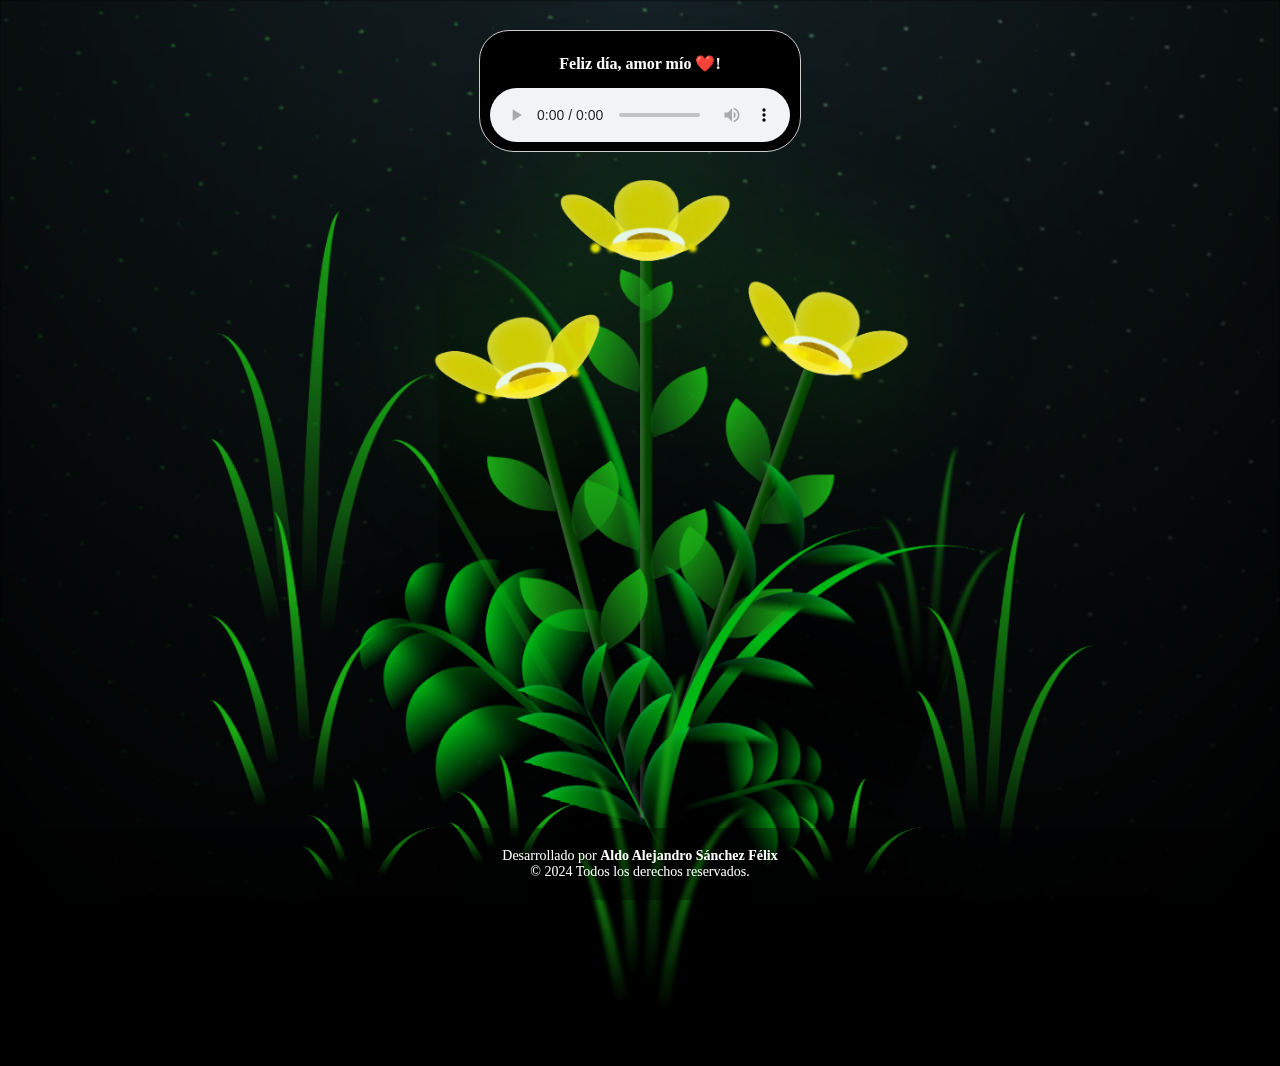
==== Sorpresa/iloveyou/index.html @ 5062a797 "se sube proyecto" ====
<!DOCTYPE html>
<html lang="en">
  <head>
    <meta charset="UTF-8" />
    <meta http-equiv="X-UA-Compatible" content="IE=edge" />
    <meta name="viewport" content="width=device-width, initial-scale=1.0" />
    <link rel="stylesheet" href="../css/main.css" />
    <link rel="icon" href="../img/flowers.png" type="image/x-icon" />
    <title>Te Amo!</title>
  </head>

  <body class="container">
    <div class="night"></div>
    <div class="flowers">
      <div class="flower flower--1">
        <div class="flower__leafs flower__leafs--1">
          <div class="flower__leaf flower__leaf--1"></div>
          <div class="flower__leaf flower__leaf--2"></div>
          <div class="flower__leaf flower__leaf--3"></div>
          <div class="flower__leaf flower__leaf--4"></div>
          <div class="flower__white-circle"></div>

          <div class="flower__light flower__light--1"></div>
          <div class="flower__light flower__light--2"></div>
          <div class="flower__light flower__light--3"></div>
          <div class="flower__light flower__light--4"></div>
          <div class="flower__light flower__light--5"></div>
          <div class="flower__light flower__light--6"></div>
          <div class="flower__light flower__light--7"></div>
          <div class="flower__light flower__light--8"></div>
        </div>
        <div class="flower__line">
          <div class="flower__line__leaf flower__line__leaf--1"></div>
          <div class="flower__line__leaf flower__line__leaf--2"></div>
          <div class="flower__line__leaf flower__line__leaf--3"></div>
          <div class="flower__line__leaf flower__line__leaf--4"></div>
          <div class="flower__line__leaf flower__line__leaf--5"></div>
          <div class="flower__line__leaf flower__line__leaf--6"></div>
        </div>
      </div>

      <div class="flower flower--2">
        <div class="flower__leafs flower__leafs--2">
          <div class="flower__leaf flower__leaf--1"></div>
          <div class="flower__leaf flower__leaf--2"></div>
          <div class="flower__leaf flower__leaf--3"></div>
          <div class="flower__leaf flower__leaf--4"></div>
          <div class="flower__white-circle"></div>

          <div class="flower__light flower__light--1"></div>
          <div class="flower__light flower__light--2"></div>
          <div class="flower__light flower__light--3"></div>
          <div class="flower__light flower__light--4"></div>
          <div class="flower__light flower__light--5"></div>
          <div class="flower__light flower__light--6"></div>
          <div class="flower__light flower__light--7"></div>
          <div class="flower__light flower__light--8"></div>
        </div>
        <div class="flower__line">
          <div class="flower__line__leaf flower__line__leaf--1"></div>
          <div class="flower__line__leaf flower__line__leaf--2"></div>
          <div class="flower__line__leaf flower__line__leaf--3"></div>
          <div class="flower__line__leaf flower__line__leaf--4"></div>
        </div>
      </div>

      <div class="flower flower--3">
        <div class="flower__leafs flower__leafs--3">
          <div class="flower__leaf flower__leaf--1"></div>
          <div class="flower__leaf flower__leaf--2"></div>
          <div class="flower__leaf flower__leaf--3"></div>
          <div class="flower__leaf flower__leaf--4"></div>
          <div class="flower__white-circle"></div>

          <div class="flower__light flower__light--1"></div>
          <div class="flower__light flower__light--2"></div>
          <div class="flower__light flower__light--3"></div>
          <div class="flower__light flower__light--4"></div>
          <div class="flower__light flower__light--5"></div>
          <div class="flower__light flower__light--6"></div>
          <div class="flower__light flower__light--7"></div>
          <div class="flower__light flower__light--8"></div>
        </div>
        <div class="flower__line">
          <div class="flower__line__leaf flower__line__leaf--1"></div>
          <div class="flower__line__leaf flower__line__leaf--2"></div>
          <div class="flower__line__leaf flower__line__leaf--3"></div>
          <div class="flower__line__leaf flower__line__leaf--4"></div>
        </div>
      </div>

      <div class="grow-ans" style="--d: 1.2s">
        <div class="flower__g-long">
          <div class="flower__g-long__top"></div>
          <div class="flower__g-long__bottom"></div>
        </div>
      </div>

      <div class="growing-grass">
        <div class="flower__grass flower__grass--1">
          <div class="flower__grass--top"></div>
          <div class="flower__grass--bottom"></div>
          <div class="flower__grass__leaf flower__grass__leaf--1"></div>
          <div class="flower__grass__leaf flower__grass__leaf--2"></div>
          <div class="flower__grass__leaf flower__grass__leaf--3"></div>
          <div class="flower__grass__leaf flower__grass__leaf--4"></div>
          <div class="flower__grass__leaf flower__grass__leaf--5"></div>
          <div class="flower__grass__leaf flower__grass__leaf--6"></div>
          <div class="flower__grass__leaf flower__grass__leaf--7"></div>
          <div class="flower__grass__leaf flower__grass__leaf--8"></div>
          <div class="flower__grass__overlay"></div>
        </div>
      </div>

      <div class="growing-grass">
        <div class="flower__grass flower__grass--2">
          <div class="flower__grass--top"></div>
          <div class="flower__grass--bottom"></div>
          <div class="flower__grass__leaf flower__grass__leaf--1"></div>
          <div class="flower__grass__leaf flower__grass__leaf--2"></div>
          <div class="flower__grass__leaf flower__grass__leaf--3"></div>
          <div class="flower__grass__leaf flower__grass__leaf--4"></div>
          <div class="flower__grass__leaf flower__grass__leaf--5"></div>
          <div class="flower__grass__leaf flower__grass__leaf--6"></div>
          <div class="flower__grass__leaf flower__grass__leaf--7"></div>
          <div class="flower__grass__leaf flower__grass__leaf--8"></div>
          <div class="flower__grass__overlay"></div>
        </div>
      </div>

      <div class="grow-ans" style="--d: 2.4s">
        <div class="flower__g-right flower__g-right--1">
          <div class="leaf"></div>
        </div>
      </div>

      <div class="grow-ans" style="--d: 2.8s">
        <div class="flower__g-right flower__g-right--2">
          <div class="leaf"></div>
        </div>
      </div>

      <div class="grow-ans" style="--d: 2.8s">
        <div class="flower__g-front">
          <div
            class="flower__g-front__leaf-wrapper flower__g-front__leaf-wrapper--1"
          >
            <div class="flower__g-front__leaf"></div>
          </div>
          <div
            class="flower__g-front__leaf-wrapper flower__g-front__leaf-wrapper--2"
          >
            <div class="flower__g-front__leaf"></div>
          </div>
          <div
            class="flower__g-front__leaf-wrapper flower__g-front__leaf-wrapper--3"
          >
            <div class="flower__g-front__leaf"></div>
          </div>
          <div
            class="flower__g-front__leaf-wrapper flower__g-front__leaf-wrapper--4"
          >
            <div class="flower__g-front__leaf"></div>
          </div>
          <div
            class="flower__g-front__leaf-wrapper flower__g-front__leaf-wrapper--5"
          >
            <div class="flower__g-front__leaf"></div>
          </div>
          <div
            class="flower__g-front__leaf-wrapper flower__g-front__leaf-wrapper--6"
          >
            <div class="flower__g-front__leaf"></div>
          </div>
          <div
            class="flower__g-front__leaf-wrapper flower__g-front__leaf-wrapper--7"
          >
            <div class="flower__g-front__leaf"></div>
          </div>
          <div
            class="flower__g-front__leaf-wrapper flower__g-front__leaf-wrapper--8"
          >
            <div class="flower__g-front__leaf"></div>
          </div>
          <div class="flower__g-front__line"></div>
        </div>
      </div>

      <div class="grow-ans" style="--d: 3.2s">
        <div class="flower__g-fr">
          <div class="leaf"></div>
          <div class="flower__g-fr__leaf flower__g-fr__leaf--1"></div>
          <div class="flower__g-fr__leaf flower__g-fr__leaf--2"></div>
          <div class="flower__g-fr__leaf flower__g-fr__leaf--3"></div>
          <div class="flower__g-fr__leaf flower__g-fr__leaf--4"></div>
          <div class="flower__g-fr__leaf flower__g-fr__leaf--5"></div>
          <div class="flower__g-fr__leaf flower__g-fr__leaf--6"></div>
          <div class="flower__g-fr__leaf flower__g-fr__leaf--7"></div>
          <div class="flower__g-fr__leaf flower__g-fr__leaf--8"></div>
        </div>
      </div>

      <div class="long-g long-g--0">
        <div class="grow-ans" style="--d: 3s">
          <div class="leaf leaf--0"></div>
        </div>
        <div class="grow-ans" style="--d: 2.2s">
          <div class="leaf leaf--1"></div>
        </div>
        <div class="grow-ans" style="--d: 3.4s">
          <div class="leaf leaf--2"></div>
        </div>
        <div class="grow-ans" style="--d: 3.6s">
          <div class="leaf leaf--3"></div>
        </div>
      </div>

      <div class="long-g long-g--1">
        <div class="grow-ans" style="--d: 3.6s">
          <div class="leaf leaf--0"></div>
        </div>
        <div class="grow-ans" style="--d: 3.8s">
          <div class="leaf leaf--1"></div>
        </div>
        <div class="grow-ans" style="--d: 4s">
          <div class="leaf leaf--2"></div>
        </div>
        <div class="grow-ans" style="--d: 4.2s">
          <div class="leaf leaf--3"></div>
        </div>
      </div>

      <div class="long-g long-g--2">
        <div class="grow-ans" style="--d: 4s">
          <div class="leaf leaf--0"></div>
        </div>
        <div class="grow-ans" style="--d: 4.2s">
          <div class="leaf leaf--1"></div>
        </div>
        <div class="grow-ans" style="--d: 4.4s">
          <div class="leaf leaf--2"></div>
        </div>
        <div class="grow-ans" style="--d: 4.6s">
          <div class="leaf leaf--3"></div>
        </div>
      </div>

      <div class="long-g long-g--3">
        <div class="grow-ans" style="--d: 4s">
          <div class="leaf leaf--0"></div>
        </div>
        <div class="grow-ans" style="--d: 4.2s">
          <div class="leaf leaf--1"></div>
        </div>
        <div class="grow-ans" style="--d: 3s">
          <div class="leaf leaf--2"></div>
        </div>
        <div class="grow-ans" style="--d: 3.6s">
          <div class="leaf leaf--3"></div>
        </div>
      </div>

      <div class="long-g long-g--4">
        <div class="grow-ans" style="--d: 4s">
          <div class="leaf leaf--0"></div>
        </div>
        <div class="grow-ans" style="--d: 4.2s">
          <div class="leaf leaf--1"></div>
        </div>
        <div class="grow-ans" style="--d: 3s">
          <div class="leaf leaf--2"></div>
        </div>
        <div class="grow-ans" style="--d: 3.6s">
          <div class="leaf leaf--3"></div>
        </div>
      </div>

      <div class="long-g long-g--5">
        <div class="grow-ans" style="--d: 4s">
          <div class="leaf leaf--0"></div>
        </div>
        <div class="grow-ans" style="--d: 4.2s">
          <div class="leaf leaf--1"></div>
        </div>
        <div class="grow-ans" style="--d: 3s">
          <div class="leaf leaf--2"></div>
        </div>
        <div class="grow-ans" style="--d: 3.6s">
          <div class="leaf leaf--3"></div>
        </div>
      </div>

      <div class="long-g long-g--6">
        <div class="grow-ans" style="--d: 4.2s">
          <div class="leaf leaf--0"></div>
        </div>
        <div class="grow-ans" style="--d: 4.4s">
          <div class="leaf leaf--1"></div>
        </div>
        <div class="grow-ans" style="--d: 4.6s">
          <div class="leaf leaf--2"></div>
        </div>
        <div class="grow-ans" style="--d: 4.8s">
          <div class="leaf leaf--3"></div>
        </div>
      </div>

      <div class="long-g long-g--7">
        <div class="grow-ans" style="--d: 3s">
          <div class="leaf leaf--0"></div>
        </div>
        <div class="grow-ans" style="--d: 3.2s">
          <div class="leaf leaf--1"></div>
        </div>
        <div class="grow-ans" style="--d: 3.5s">
          <div class="leaf leaf--2"></div>
        </div>
        <div class="grow-ans" style="--d: 3.6s">
          <div class="leaf leaf--3"></div>
        </div>
      </div>
    </div>
    <div id="audioPlayer">
      <div>
        <h4 id="audioTitle">Feliz día, amor mío ❤️!</h4>
      </div>
      <audio id="audio" controls autoplay loop>
        <source src="../img/Floricienta.mp3" type="audio/mpeg" />
        Tu navegador no soporta la etiqueta de audio.
      </audio>
    </div>
    <footer>
      <div class="footer-content">
        <p>Desarrollado por <span>Aldo Alejandro Sánchez Félix</span></p>
        <p>&copy; 2024 Todos los derechos reservados.</p>
      </div>
    </footer>
    <script src="../main.js"></script>
  </body>
</html>
---- Sorpresa/css/main.css ----
*,
*::after,
*::before {
  padding: 0;
  margin: 0;
  box-sizing: border-box;
}

:root {
  --dark-color: #000;
}

body {
  display: flex;
  align-items: flex-end;
  justify-content: center;
  min-height: 100vh;
  background-color: var(--dark-color);
  overflow: hidden;
  perspective: 1000px;
}

.night {
  position: fixed;
  left: 50%;
  top: 0;
  transform: translateX(-50%);
  width: 100%;
  height: 100%;
  filter: blur(0.1vmin);
  background-image: radial-gradient(
      ellipse at top,
      transparent 0%,
      var(--dark-color)
    ),
    radial-gradient(
      ellipse at bottom,
      var(--dark-color),
      rgba(145, 233, 255, 0.2)
    ),
    repeating-linear-gradient(
      220deg,
      rgb(0, 0, 0) 0px,
      rgb(0, 0, 0) 19px,
      transparent 19px,
      transparent 22px
    ),
    repeating-linear-gradient(
      189deg,
      rgb(0, 0, 0) 0px,
      rgb(0, 0, 0) 19px,
      transparent 19px,
      transparent 22px
    ),
    repeating-linear-gradient(
      148deg,
      rgb(0, 0, 0) 0px,
      rgb(0, 0, 0) 19px,
      transparent 19px,
      transparent 22px
    ),
    linear-gradient(90deg, rgb(21, 255, 0), rgb(240, 240, 240));
}

.flowers {
  position: relative;
  transform: scale(0.9);
}

.flower {
  position: absolute;
  bottom: 10vmin;
  transform-origin: bottom center;
  z-index: 10;
  --fl-speed: 0.8s;
}
.flower--1 {
  -webkit-animation: moving-flower-1 4s linear infinite;
  animation: moving-flower-1 4s linear infinite;
}
.flower--1 .flower__line {
  height: 70vmin;
  -webkit-animation-delay: 0.3s;
  animation-delay: 0.3s;
}
.flower--1 .flower__line__leaf--1 {
  -webkit-animation: blooming-leaf-right var(--fl-speed) 1.6s backwards;
  animation: blooming-leaf-right var(--fl-speed) 1.6s backwards;
}
.flower--1 .flower__line__leaf--2 {
  -webkit-animation: blooming-leaf-right var(--fl-speed) 1.4s backwards;
  animation: blooming-leaf-right var(--fl-speed) 1.4s backwards;
}
.flower--1 .flower__line__leaf--3 {
  -webkit-animation: blooming-leaf-left var(--fl-speed) 1.2s backwards;
  animation: blooming-leaf-left var(--fl-speed) 1.2s backwards;
}
.flower--1 .flower__line__leaf--4 {
  -webkit-animation: blooming-leaf-left var(--fl-speed) 1s backwards;
  animation: blooming-leaf-left var(--fl-speed) 1s backwards;
}
.flower--1 .flower__line__leaf--5 {
  -webkit-animation: blooming-leaf-right var(--fl-speed) 1.8s backwards;
  animation: blooming-leaf-right var(--fl-speed) 1.8s backwards;
}
.flower--1 .flower__line__leaf--6 {
  -webkit-animation: blooming-leaf-left var(--fl-speed) 2s backwards;
  animation: blooming-leaf-left var(--fl-speed) 2s backwards;
}
.flower--2 {
  left: 50%;
  transform: rotate(20deg);
  -webkit-animation: moving-flower-2 4s linear infinite;
  animation: moving-flower-2 4s linear infinite;
}
.flower--2 .flower__line {
  height: 60vmin;
  -webkit-animation-delay: 0.6s;
  animation-delay: 0.6s;
}
.flower--2 .flower__line__leaf--1 {
  -webkit-animation: blooming-leaf-right var(--fl-speed) 1.9s backwards;
  animation: blooming-leaf-right var(--fl-speed) 1.9s backwards;
}
.flower--2 .flower__line__leaf--2 {
  -webkit-animation: blooming-leaf-right var(--fl-speed) 1.7s backwards;
  animation: blooming-leaf-right var(--fl-speed) 1.7s backwards;
}
.flower--2 .flower__line__leaf--3 {
  -webkit-animation: blooming-leaf-left var(--fl-speed) 1.5s backwards;
  animation: blooming-leaf-left var(--fl-speed) 1.5s backwards;
}
.flower--2 .flower__line__leaf--4 {
  -webkit-animation: blooming-leaf-left var(--fl-speed) 1.3s backwards;
  animation: blooming-leaf-left var(--fl-speed) 1.3s backwards;
}
.flower--3 {
  left: 50%;
  transform: rotate(-15deg);
  -webkit-animation: moving-flower-3 4s linear infinite;
  animation: moving-flower-3 4s linear infinite;
}
.flower--3 .flower__line {
  -webkit-animation-delay: 0.9s;
  animation-delay: 0.9s;
}
.flower--3 .flower__line__leaf--1 {
  -webkit-animation: blooming-leaf-right var(--fl-speed) 2.5s backwards;
  animation: blooming-leaf-right var(--fl-speed) 2.5s backwards;
}
.flower--3 .flower__line__leaf--2 {
  -webkit-animation: blooming-leaf-right var(--fl-speed) 2.3s backwards;
  animation: blooming-leaf-right var(--fl-speed) 2.3s backwards;
}
.flower--3 .flower__line__leaf--3 {
  -webkit-animation: blooming-leaf-left var(--fl-speed) 2.1s backwards;
  animation: blooming-leaf-left var(--fl-speed) 2.1s backwards;
}
.flower--3 .flower__line__leaf--4 {
  -webkit-animation: blooming-leaf-left var(--fl-speed) 1.9s backwards;
  animation: blooming-leaf-left var(--fl-speed) 1.9s backwards;
}
.flower__leafs {
  position: relative;
  -webkit-animation: blooming-flower 2s backwards;
  animation: blooming-flower 2s backwards;
}
.flower__leafs--1 {
  -webkit-animation-delay: 1.1s;
  animation-delay: 1.1s;
}
.flower__leafs--2 {
  -webkit-animation-delay: 1.4s;
  animation-delay: 1.4s;
}
.flower__leafs--3 {
  -webkit-animation-delay: 1.7s;
  animation-delay: 1.7s;
}
.flower__leafs::after {
  content: "";
  position: absolute;
  left: 0;
  top: 0;
  transform: translate(-50%, -100%);
  width: 8vmin;
  height: 8vmin;
  background-color: #1aaa15;
  filter: blur(10vmin);
}
.flower__leaf {
  position: absolute;
  bottom: 0;
  left: 50%;
  width: 8vmin;
  height: 11vmin;
  border-radius: 51% 49% 47% 53%/44% 45% 55% 69%;
  background-color: #1aaa15;
  background-image: linear-gradient(to top, #fce700, #fce700);
  transform-origin: bottom center;
  opacity: 0.9;
  box-shadow: inset 0 0 2vmin rgba(255, 255, 255, 0.5);
}
.flower__leaf--1 {
  transform: translate(-10%, 1%) rotateY(40deg) rotateX(-50deg);
}
.flower__leaf--2 {
  transform: translate(-50%, -4%) rotateX(40deg);
}
.flower__leaf--3 {
  transform: translate(-90%, 0%) rotateY(45deg) rotateX(50deg);
}
.flower__leaf--4 {
  width: 8vmin;
  height: 8vmin;
  transform-origin: bottom left;
  border-radius: 4vmin 10vmin 4vmin 4vmin;
  transform: translate(0%, 18%) rotateX(70deg) rotate(-43deg);
  background-image: linear-gradient(to top, #fce700, #fce700);
  z-index: 1;
  opacity: 0.8;
}
.flower__white-circle {
  position: absolute;
  left: -3.5vmin;
  top: -3vmin;
  width: 9vmin;
  height: 4vmin;
  border-radius: 50%;
  background-color: #ffffff;
}
.flower__white-circle::after {
  content: "";
  position: absolute;
  left: 50%;
  top: 45%;
  transform: translate(-50%, -50%);
  width: 60%;
  height: 60%;
  border-radius: inherit;
  background-image: repeating-linear-gradient(
      135deg,
      rgba(0, 0, 0, 0.03) 0px,
      rgba(0, 0, 0, 0.03) 1px,
      transparent 1px,
      transparent 12px
    ),
    repeating-linear-gradient(
      45deg,
      rgba(0, 0, 0, 0.03) 0px,
      rgba(0, 0, 0, 0.03) 1px,
      transparent 1px,
      transparent 12px
    ),
    repeating-linear-gradient(
      67.5deg,
      rgba(0, 0, 0, 0.03) 0px,
      rgba(0, 0, 0, 0.03) 1px,
      transparent 1px,
      transparent 12px
    ),
    repeating-linear-gradient(
      135deg,
      rgba(0, 0, 0, 0.03) 0px,
      rgba(0, 0, 0, 0.03) 1px,
      transparent 1px,
      transparent 12px
    ),
    repeating-linear-gradient(
      45deg,
      rgba(0, 0, 0, 0.03) 0px,
      rgba(0, 0, 0, 0.03) 1px,
      transparent 1px,
      transparent 12px
    ),
    repeating-linear-gradient(
      112.5deg,
      rgba(0, 0, 0, 0.03) 0px,
      rgba(0, 0, 0, 0.03) 1px,
      transparent 1px,
      transparent 12px
    ),
    repeating-linear-gradient(
      112.5deg,
      rgba(0, 0, 0, 0.03) 0px,
      rgba(0, 0, 0, 0.03) 1px,
      transparent 1px,
      transparent 12px
    ),
    repeating-linear-gradient(
      45deg,
      rgba(0, 0, 0, 0.03) 0px,
      rgba(0, 0, 0, 0.03) 1px,
      transparent 1px,
      transparent 12px
    ),
    repeating-linear-gradient(
      22.5deg,
      rgba(0, 0, 0, 0.03) 0px,
      rgba(0, 0, 0, 0.03) 1px,
      transparent 1px,
      transparent 12px
    ),
    repeating-linear-gradient(
      45deg,
      rgba(0, 0, 0, 0.03) 0px,
      rgba(0, 0, 0, 0.03) 1px,
      transparent 1px,
      transparent 12px
    ),
    repeating-linear-gradient(
      22.5deg,
      rgba(0, 0, 0, 0.03) 0px,
      rgba(0, 0, 0, 0.03) 1px,
      transparent 1px,
      transparent 12px
    ),
    repeating-linear-gradient(
      135deg,
      rgba(0, 0, 0, 0.03) 0px,
      rgba(0, 0, 0, 0.03) 1px,
      transparent 1px,
      transparent 12px
    ),
    repeating-linear-gradient(
      157.5deg,
      rgba(0, 0, 0, 0.03) 0px,
      rgba(0, 0, 0, 0.03) 1px,
      transparent 1px,
      transparent 12px
    ),
    repeating-linear-gradient(
      67.5deg,
      rgba(0, 0, 0, 0.03) 0px,
      rgba(0, 0, 0, 0.03) 1px,
      transparent 1px,
      transparent 12px
    ),
    repeating-linear-gradient(
      67.5deg,
      rgba(0, 0, 0, 0.03) 0px,
      rgba(0, 0, 0, 0.03) 1px,
      transparent 1px,
      transparent 12px
    ),
    linear-gradient(90deg, rgb(190, 133, 0), rgb(190, 133, 0));
}
.flower__line {
  height: 55vmin;
  width: 1.5vmin;
  background-image: linear-gradient(
      to left,
      rgba(0, 0, 0, 0.2),
      transparent,
      rgba(255, 255, 255, 0.2)
    ),
    linear-gradient(to top, transparent 10%, #064600, #064600);
  box-shadow: inset 0 0 2px rgba(0, 0, 0, 0.5);
  -webkit-animation: grow-flower-tree 4s backwards;
  animation: grow-flower-tree 4s backwards;
}
.flower__line__leaf {
  --w: 7vmin;
  --h: calc(var(--w) + 2vmin);
  position: absolute;
  top: 20%;
  left: 90%;
  width: var(--w);
  height: var(--h);
  border-top-right-radius: var(--h);
  border-bottom-left-radius: var(--h);
  background-image: linear-gradient(to top, rgba(20, 122, 20, 0.4), #1aaa15);
}
.flower__line__leaf--1 {
  transform: rotate(70deg) rotateY(30deg);
}
.flower__line__leaf--2 {
  top: 45%;
  transform: rotate(70deg) rotateY(30deg);
}
.flower__line__leaf--3,
.flower__line__leaf--4,
.flower__line__leaf--6 {
  border-top-right-radius: 0;
  border-bottom-left-radius: 0;
  border-top-left-radius: var(--h);
  border-bottom-right-radius: var(--h);
  left: -460%;
  top: 12%;
  transform: rotate(-70deg) rotateY(30deg);
}
.flower__line__leaf--4 {
  top: 40%;
}
.flower__line__leaf--5 {
  top: 0;
  transform-origin: left;
  transform: rotate(70deg) rotateY(30deg) scale(0.6);
}
.flower__line__leaf--6 {
  top: -2%;
  left: -450%;
  transform-origin: right;
  transform: rotate(-70deg) rotateY(30deg) scale(0.6);
}
.flower__light {
  position: absolute;
  bottom: 0vmin;
  width: 1vmin;
  height: 1vmin;
  background-color: rgb(255, 251, 0);
  border-radius: 50%;
  filter: blur(0.2vmin);
  -webkit-animation: light-ans 4s linear infinite backwards;
  animation: light-ans 4s linear infinite backwards;
}
.flower__light:nth-child(odd) {
  background-color: #fce700;
}
.flower__light--1 {
  left: -2vmin;
  -webkit-animation-delay: 1s;
  animation-delay: 1s;
}
.flower__light--2 {
  left: 3vmin;
  -webkit-animation-delay: 0.5s;
  animation-delay: 0.5s;
}
.flower__light--3 {
  left: -6vmin;
  -webkit-animation-delay: 0.3s;
  animation-delay: 0.3s;
}
.flower__light--4 {
  left: 6vmin;
  -webkit-animation-delay: 0.9s;
  animation-delay: 0.9s;
}
.flower__light--5 {
  left: -1vmin;
  -webkit-animation-delay: 1.5s;
  animation-delay: 1.5s;
}
.flower__light--6 {
  left: -4vmin;
  -webkit-animation-delay: 3s;
  animation-delay: 3s;
}
.flower__light--7 {
  left: 3vmin;
  -webkit-animation-delay: 2s;
  animation-delay: 2s;
}
.flower__light--8 {
  left: -6vmin;
  -webkit-animation-delay: 3.5s;
  animation-delay: 3.5s;
}
.flower__grass {
  --c: #00b815;
  --line-w: 1.5vmin;
  position: absolute;
  bottom: 12vmin;
  left: -7vmin;
  display: flex;
  flex-direction: column;
  align-items: flex-end;
  z-index: 20;
  transform-origin: bottom center;
  transform: rotate(-48deg) rotateY(40deg);
}
.flower__grass--1 {
  -webkit-animation: moving-grass 2s linear infinite;
  animation: moving-grass 2s linear infinite;
}
.flower__grass--2 {
  left: 2vmin;
  bottom: 10vmin;
  transform: scale(0.5) rotate(75deg) rotateX(10deg) rotateY(-200deg);
  opacity: 0.8;
  z-index: 0;
  -webkit-animation: moving-grass--2 1.5s linear infinite;
  animation: moving-grass--2 1.5s linear infinite;
}
.flower__grass--top {
  width: 7vmin;
  height: 10vmin;
  border-top-right-radius: 100%;
  border-right: var(--line-w) solid var(--c);
  transform-origin: bottom center;
  transform: rotate(-2deg);
}
.flower__grass--bottom {
  margin-top: -2px;
  width: var(--line-w);
  height: 25vmin;
  background-image: linear-gradient(to top, transparent, var(--c));
}
.flower__grass__leaf {
  --size: 10vmin;
  position: absolute;
  width: calc(var(--size) * 2.1);
  height: var(--size);
  border-top-left-radius: var(--size);
  border-top-right-radius: var(--size);
  background-image: linear-gradient(
    to top,
    transparent,
    transparent 30%,
    var(--c)
  );
  z-index: 100;
}
.flower__grass__leaf--1 {
  top: -6%;
  left: 30%;
  --size: 6vmin;
  transform: rotate(-20deg);
  -webkit-animation: growing-grass-ans--1 2s 2.6s backwards;
  animation: growing-grass-ans--1 2s 2.6s backwards;
}
@-webkit-keyframes growing-grass-ans--1 {
  0% {
    transform-origin: bottom left;
    transform: rotate(-20deg) scale(0);
  }
}
@keyframes growing-grass-ans--1 {
  0% {
    transform-origin: bottom left;
    transform: rotate(-20deg) scale(0);
  }
}
.flower__grass__leaf--2 {
  top: -5%;
  left: -110%;
  --size: 6vmin;
  transform: rotate(10deg);
  -webkit-animation: growing-grass-ans--2 2s 2.4s linear backwards;
  animation: growing-grass-ans--2 2s 2.4s linear backwards;
}
@-webkit-keyframes growing-grass-ans--2 {
  0% {
    transform-origin: bottom right;
    transform: rotate(10deg) scale(0);
  }
}
@keyframes growing-grass-ans--2 {
  0% {
    transform-origin: bottom right;
    transform: rotate(10deg) scale(0);
  }
}
.flower__grass__leaf--3 {
  top: 5%;
  left: 60%;
  --size: 8vmin;
  transform: rotate(-18deg) rotateX(-20deg);
  -webkit-animation: growing-grass-ans--3 2s 2.2s linear backwards;
  animation: growing-grass-ans--3 2s 2.2s linear backwards;
}
@-webkit-keyframes growing-grass-ans--3 {
  0% {
    transform-origin: bottom left;
    transform: rotate(-18deg) rotateX(-20deg) scale(0);
  }
}
@keyframes growing-grass-ans--3 {
  0% {
    transform-origin: bottom left;
    transform: rotate(-18deg) rotateX(-20deg) scale(0);
  }
}
.flower__grass__leaf--4 {
  top: 6%;
  left: -135%;
  --size: 8vmin;
  transform: rotate(2deg);
  -webkit-animation: growing-grass-ans--4 2s 2s linear backwards;
  animation: growing-grass-ans--4 2s 2s linear backwards;
}
@-webkit-keyframes growing-grass-ans--4 {
  0% {
    transform-origin: bottom right;
    transform: rotate(2deg) scale(0);
  }
}
@keyframes growing-grass-ans--4 {
  0% {
    transform-origin: bottom right;
    transform: rotate(2deg) scale(0);
  }
}
.flower__grass__leaf--5 {
  top: 20%;
  left: 60%;
  --size: 10vmin;
  transform: rotate(-24deg) rotateX(-20deg);
  -webkit-animation: growing-grass-ans--5 2s 1.8s linear backwards;
  animation: growing-grass-ans--5 2s 1.8s linear backwards;
}
@-webkit-keyframes growing-grass-ans--5 {
  0% {
    transform-origin: bottom left;
    transform: rotate(-24deg) rotateX(-20deg) scale(0);
  }
}
@keyframes growing-grass-ans--5 {
  0% {
    transform-origin: bottom left;
    transform: rotate(-24deg) rotateX(-20deg) scale(0);
  }
}
.flower__grass__leaf--6 {
  top: 22%;
  left: -180%;
  --size: 10vmin;
  transform: rotate(10deg);
  -webkit-animation: growing-grass-ans--6 2s 1.6s linear backwards;
  animation: growing-grass-ans--6 2s 1.6s linear backwards;
}
@-webkit-keyframes growing-grass-ans--6 {
  0% {
    transform-origin: bottom right;
    transform: rotate(10deg) scale(0);
  }
}
@keyframes growing-grass-ans--6 {
  0% {
    transform-origin: bottom right;
    transform: rotate(10deg) scale(0);
  }
}
.flower__grass__leaf--7 {
  top: 39%;
  left: 70%;
  --size: 10vmin;
  transform: rotate(-10deg);
  -webkit-animation: growing-grass-ans--7 2s 1.4s linear backwards;
  animation: growing-grass-ans--7 2s 1.4s linear backwards;
}
@-webkit-keyframes growing-grass-ans--7 {
  0% {
    transform-origin: bottom left;
    transform: rotate(-10deg) scale(0);
  }
}
@keyframes growing-grass-ans--7 {
  0% {
    transform-origin: bottom left;
    transform: rotate(-10deg) scale(0);
  }
}
.flower__grass__leaf--8 {
  top: 40%;
  left: -215%;
  --size: 11vmin;
  transform: rotate(10deg);
  -webkit-animation: growing-grass-ans--8 2s 1.2s linear backwards;
  animation: growing-grass-ans--8 2s 1.2s linear backwards;
}
@-webkit-keyframes growing-grass-ans--8 {
  0% {
    transform-origin: bottom right;
    transform: rotate(10deg) scale(0);
  }
}
@keyframes growing-grass-ans--8 {
  0% {
    transform-origin: bottom right;
    transform: rotate(10deg) scale(0);
  }
}
.flower__grass__overlay {
  position: absolute;
  top: -10%;
  right: 0%;
  width: 100%;
  height: 100%;
  background-color: rgba(0, 0, 0, 0.6);
  filter: blur(1.5vmin);
  z-index: 100;
}
.flower__g-long {
  --w: 2vmin;
  --h: 6vmin;
  --c: #1aaa15;
  position: absolute;
  bottom: 10vmin;
  left: -3vmin;
  transform-origin: bottom center;
  transform: rotate(-30deg) rotateY(-20deg);
  display: flex;
  flex-direction: column;
  align-items: flex-end;
  -webkit-animation: flower-g-long-ans 3s linear infinite;
  animation: flower-g-long-ans 3s linear infinite;
}
@-webkit-keyframes flower-g-long-ans {
  0%,
  100% {
    transform: rotate(-30deg) rotateY(-20deg);
  }
  50% {
    transform: rotate(-32deg) rotateY(-20deg);
  }
}
@keyframes flower-g-long-ans {
  0%,
  100% {
    transform: rotate(-30deg) rotateY(-20deg);
  }
  50% {
    transform: rotate(-32deg) rotateY(-20deg);
  }
}
.flower__g-long__top {
  top: calc(var(--h) * -1);
  width: calc(var(--w) + 1vmin);
  height: var(--h);
  border-top-right-radius: 100%;
  border-right: 0.7vmin solid var(--c);
  transform: translate(-0.7vmin, 1vmin);
}
.flower__g-long__bottom {
  width: var(--w);
  height: 50vmin;
  transform-origin: bottom center;
  background-image: linear-gradient(to top, transparent 30%, var(--c));
  box-shadow: inset 0 0 2px rgba(0, 0, 0, 0.5);
  -webkit-clip-path: polygon(35% 0, 65% 1%, 100% 100%, 0% 100%);
  clip-path: polygon(35% 0, 65% 1%, 100% 100%, 0% 100%);
}
.flower__g-right {
  position: absolute;
  bottom: 6vmin;
  left: -2vmin;
  transform-origin: bottom left;
  transform: rotate(20deg);
}
.flower__g-right .leaf {
  width: 30vmin;
  height: 50vmin;
  border-top-left-radius: 100%;
  border-left: 2vmin solid #00b815;
  background-image: linear-gradient(
    to bottom,
    transparent,
    var(--dark-color) 60%
  );
  -webkit-mask-image: linear-gradient(to top, transparent 30%, #00b815 60%);
}
.flower__g-right--1 {
  -webkit-animation: flower-g-right-ans 2.5s linear infinite;
  animation: flower-g-right-ans 2.5s linear infinite;
}
.flower__g-right--2 {
  left: 5vmin;
  transform: rotateY(-180deg);
  -webkit-animation: flower-g-right-ans--2 3s linear infinite;
  animation: flower-g-right-ans--2 3s linear infinite;
}
.flower__g-right--2 .leaf {
  height: 75vmin;
  filter: blur(0.3vmin);
  opacity: 0.8;
}
@-webkit-keyframes flower-g-right-ans {
  0%,
  100% {
    transform: rotate(20deg);
  }
  50% {
    transform: rotate(24deg) rotateX(-20deg);
  }
}
@keyframes flower-g-right-ans {
  0%,
  100% {
    transform: rotate(20deg);
  }
  50% {
    transform: rotate(24deg) rotateX(-20deg);
  }
}
@-webkit-keyframes flower-g-right-ans--2 {
  0%,
  100% {
    transform: rotateY(-180deg) rotate(0deg) rotateX(-20deg);
  }
  50% {
    transform: rotateY(-180deg) rotate(6deg) rotateX(-20deg);
  }
}
@keyframes flower-g-right-ans--2 {
  0%,
  100% {
    transform: rotateY(-180deg) rotate(0deg) rotateX(-20deg);
  }
  50% {
    transform: rotateY(-180deg) rotate(6deg) rotateX(-20deg);
  }
}
.flower__g-front {
  position: absolute;
  bottom: 6vmin;
  left: 2.5vmin;
  z-index: 100;
  transform-origin: bottom center;
  transform: rotate(-28deg) rotateY(30deg) scale(1.04);
  -webkit-animation: flower__g-front-ans 2s linear infinite;
  animation: flower__g-front-ans 2s linear infinite;
}
@-webkit-keyframes flower__g-front-ans {
  0%,
  100% {
    transform: rotate(-28deg) rotateY(30deg) scale(1.04);
  }
  50% {
    transform: rotate(-35deg) rotateY(40deg) scale(1.04);
  }
}
@keyframes flower__g-front-ans {
  0%,
  100% {
    transform: rotate(-28deg) rotateY(30deg) scale(1.04);
  }
  50% {
    transform: rotate(-35deg) rotateY(40deg) scale(1.04);
  }
}
.flower__g-front__line {
  width: 0.3vmin;
  height: 20vmin;
  background-image: linear-gradient(
    to top,
    transparent,
    #00b815,
    transparent 100%
  );
  position: relative;
}
.flower__g-front__leaf-wrapper {
  position: absolute;
  top: 0;
  left: 0;
  transform-origin: bottom left;
  transform: rotate(10deg);
}
.flower__g-front__leaf-wrapper:nth-child(even) {
  left: 0vmin;
  transform: rotateY(-180deg) rotate(5deg);
  -webkit-animation: flower__g-front__leaf-left-ans 1s ease-in backwards;
  animation: flower__g-front__leaf-left-ans 1s ease-in backwards;
}
.flower__g-front__leaf-wrapper:nth-child(odd) {
  -webkit-animation: flower__g-front__leaf-ans 1s ease-in backwards;
  animation: flower__g-front__leaf-ans 1s ease-in backwards;
}
.flower__g-front__leaf-wrapper--1 {
  top: -8vmin;
  transform: scale(0.7);
  -webkit-animation: flower__g-front__leaf-ans 1s 5.5s ease-in backwards !important;
  animation: flower__g-front__leaf-ans 1s 5.5s ease-in backwards !important;
}
.flower__g-front__leaf-wrapper--2 {
  top: -8vmin;
  transform: rotateY(-180deg) scale(0.7) !important;
  -webkit-animation: flower__g-front__leaf-left-ans-2 1s 4.6s ease-in backwards !important;
  animation: flower__g-front__leaf-left-ans-2 1s 4.6s ease-in backwards !important;
}
.flower__g-front__leaf-wrapper--3 {
  top: -3vmin;
  -webkit-animation: flower__g-front__leaf-ans 1s 4.6s ease-in backwards;
  animation: flower__g-front__leaf-ans 1s 4.6s ease-in backwards;
}
.flower__g-front__leaf-wrapper--4 {
  top: -3vmin;
  transform: rotateY(-180deg) scale(0.9) !important;
  -webkit-animation: flower__g-front__leaf-left-ans-2 1s 4.6s ease-in backwards !important;
  animation: flower__g-front__leaf-left-ans-2 1s 4.6s ease-in backwards !important;
}
@-webkit-keyframes flower__g-front__leaf-left-ans-2 {
  0% {
    transform: rotateY(-180deg) scale(0);
  }
}
@keyframes flower__g-front__leaf-left-ans-2 {
  0% {
    transform: rotateY(-180deg) scale(0);
  }
}
.flower__g-front__leaf-wrapper--5,
.flower__g-front__leaf-wrapper--6 {
  top: 2vmin;
}
.flower__g-front__leaf-wrapper--7,
.flower__g-front__leaf-wrapper--8 {
  top: 6.5vmin;
}
.flower__g-front__leaf-wrapper--2 {
  -webkit-animation-delay: 5.2s !important;
  animation-delay: 5.2s !important;
}
.flower__g-front__leaf-wrapper--3 {
  -webkit-animation-delay: 4.9s !important;
  animation-delay: 4.9s !important;
}
.flower__g-front__leaf-wrapper--5 {
  -webkit-animation-delay: 4.3s !important;
  animation-delay: 4.3s !important;
}
.flower__g-front__leaf-wrapper--6 {
  -webkit-animation-delay: 4.1s !important;
  animation-delay: 4.1s !important;
}
.flower__g-front__leaf-wrapper--7 {
  -webkit-animation-delay: 3.8s !important;
  animation-delay: 3.8s !important;
}
.flower__g-front__leaf-wrapper--8 {
  -webkit-animation-delay: 3.5s !important;
  animation-delay: 3.5s !important;
}
@-webkit-keyframes flower__g-front__leaf-ans {
  0% {
    transform: rotate(10deg) scale(0);
  }
}
@keyframes flower__g-front__leaf-ans {
  0% {
    transform: rotate(10deg) scale(0);
  }
}
@-webkit-keyframes flower__g-front__leaf-left-ans {
  0% {
    transform: rotateY(-180deg) rotate(5deg) scale(0);
  }
}
@keyframes flower__g-front__leaf-left-ans {
  0% {
    transform: rotateY(-180deg) rotate(5deg) scale(0);
  }
}
.flower__g-front__leaf {
  width: 10vmin;
  height: 10vmin;
  border-radius: 100% 0% 0% 100%/100% 100% 0% 0%;
  box-shadow: inset 0 2px 1vmin hsla(184deg, 97%, 58%, 0.2);
  background-image: linear-gradient(
      to bottom left,
      transparent,
      var(--dark-color)
    ),
    linear-gradient(to bottom right, #00b815 50%, transparent 50%, transparent);
  -webkit-mask-image: linear-gradient(
    to bottom right,
    #00b815 50%,
    transparent 50%,
    transparent
  );
  mask-image: linear-gradient(
    to bottom right,
    #00b815 50%,
    transparent 50%,
    transparent
  );
}
.flower__g-fr {
  position: absolute;
  bottom: -4vmin;
  left: vmin;
  transform-origin: bottom left;
  z-index: 10;
  -webkit-animation: flower__g-fr-ans 2s linear infinite;
  animation: flower__g-fr-ans 2s linear infinite;
}
@-webkit-keyframes flower__g-fr-ans {
  0%,
  100% {
    transform: rotate(2deg);
  }
  50% {
    transform: rotate(4deg);
  }
}
@keyframes flower__g-fr-ans {
  0%,
  100% {
    transform: rotate(2deg);
  }
  50% {
    transform: rotate(4deg);
  }
}
.flower__g-fr .leaf {
  width: 30vmin;
  height: 50vmin;
  border-top-left-radius: 100%;
  border-left: 2vmin solid #00b815;
  -webkit-mask-image: linear-gradient(to top, transparent 25%, #00b815 50%);
  position: relative;
  z-index: 1;
}
.flower__g-fr__leaf {
  position: absolute;
  top: 0;
  left: 0;
  width: 10vmin;
  height: 10vmin;
  border-radius: 100% 0% 0% 100%/100% 100% 0% 0%;
  box-shadow: inset 0 2px 1vmin hsla(184deg, 97%, 58%, 0.2);
  background-image: linear-gradient(
      to bottom left,
      transparent,
      var(--dark-color) 98%
    ),
    linear-gradient(to bottom right, #00b815 45%, transparent 50%, transparent);
  -webkit-mask-image: linear-gradient(
    135deg,
    #00b815 40%,
    transparent 50%,
    transparent
  );
}
.flower__g-fr__leaf--1 {
  left: 20vmin;
  transform: rotate(45deg);
  -webkit-animation: flower__g-fr-leaft-ans-1 0.5s 5.2s linear backwards;
  animation: flower__g-fr-leaft-ans-1 0.5s 5.2s linear backwards;
}
@-webkit-keyframes flower__g-fr-leaft-ans-1 {
  0% {
    transform-origin: left;
    transform: rotate(45deg) scale(0);
  }
}
@keyframes flower__g-fr-leaft-ans-1 {
  0% {
    transform-origin: left;
    transform: rotate(45deg) scale(0);
  }
}
.flower__g-fr__leaf--2 {
  left: 12vmin;
  top: -7vmin;
  transform: rotate(25deg) rotateY(-180deg);
  -webkit-animation: flower__g-fr-leaft-ans-6 0.5s 5s linear backwards;
  animation: flower__g-fr-leaft-ans-6 0.5s 5s linear backwards;
}
.flower__g-fr__leaf--3 {
  left: 15vmin;
  top: 6vmin;
  transform: rotate(55deg);
  -webkit-animation: flower__g-fr-leaft-ans-5 0.5s 4.8s linear backwards;
  animation: flower__g-fr-leaft-ans-5 0.5s 4.8s linear backwards;
}
.flower__g-fr__leaf--4 {
  left: 6vmin;
  top: -2vmin;
  transform: rotate(25deg) rotateY(-180deg);
  -webkit-animation: flower__g-fr-leaft-ans-6 0.5s 4.6s linear backwards;
  animation: flower__g-fr-leaft-ans-6 0.5s 4.6s linear backwards;
}
.flower__g-fr__leaf--5 {
  left: 10vmin;
  top: 14vmin;
  transform: rotate(55deg);
  -webkit-animation: flower__g-fr-leaft-ans-5 0.5s 4.4s linear backwards;
  animation: flower__g-fr-leaft-ans-5 0.5s 4.4s linear backwards;
}
@-webkit-keyframes flower__g-fr-leaft-ans-5 {
  0% {
    transform-origin: left;
    transform: rotate(55deg) scale(0);
  }
}
@keyframes flower__g-fr-leaft-ans-5 {
  0% {
    transform-origin: left;
    transform: rotate(55deg) scale(0);
  }
}
.flower__g-fr__leaf--6 {
  left: 0vmin;
  top: 6vmin;
  transform: rotate(25deg) rotateY(-180deg);
  -webkit-animation: flower__g-fr-leaft-ans-6 0.5s 4.2s linear backwards;
  animation: flower__g-fr-leaft-ans-6 0.5s 4.2s linear backwards;
}
@-webkit-keyframes flower__g-fr-leaft-ans-6 {
  0% {
    transform-origin: right;
    transform: rotate(25deg) rotateY(-180deg) scale(0);
  }
}
@keyframes flower__g-fr-leaft-ans-6 {
  0% {
    transform-origin: right;
    transform: rotate(25deg) rotateY(-180deg) scale(0);
  }
}
.flower__g-fr__leaf--7 {
  left: 5vmin;
  top: 22vmin;
  transform: rotate(45deg);
  -webkit-animation: flower__g-fr-leaft-ans-7 0.5s 4s linear backwards;
  animation: flower__g-fr-leaft-ans-7 0.5s 4s linear backwards;
}
@-webkit-keyframes flower__g-fr-leaft-ans-7 {
  0% {
    transform-origin: left;
    transform: rotate(45deg) scale(0);
  }
}
@keyframes flower__g-fr-leaft-ans-7 {
  0% {
    transform-origin: left;
    transform: rotate(45deg) scale(0);
  }
}
.flower__g-fr__leaf--8 {
  left: -4vmin;
  top: 15vmin;
  transform: rotate(15deg) rotateY(-180deg);
  -webkit-animation: flower__g-fr-leaft-ans-8 0.5s 3.8s linear backwards;
  animation: flower__g-fr-leaft-ans-8 0.5s 3.8s linear backwards;
}
@-webkit-keyframes flower__g-fr-leaft-ans-8 {
  0% {
    transform-origin: right;
    transform: rotate(15deg) rotateY(-180deg) scale(0);
  }
}
@keyframes flower__g-fr-leaft-ans-8 {
  0% {
    transform-origin: right;
    transform: rotate(15deg) rotateY(-180deg) scale(0);
  }
}

.long-g {
  position: absolute;
  bottom: 25vmin;
  left: -42vmin;
  transform-origin: bottom left;
}
.long-g--1 {
  bottom: 0vmin;
  transform: scale(0.8) rotate(-5deg);
}
.long-g--1 .leaf {
  -webkit-mask-image: linear-gradient(
    to top,
    transparent 40%,
    #00b815 80%
  ) !important;
}
.long-g--1 .leaf--1 {
  --w: 5vmin;
  --h: 60vmin;
  left: -2vmin;
  transform: rotate(3deg) rotateY(-180deg);
}
.long-g--2,
.long-g--3 {
  bottom: -3vmin;
  left: -35vmin;
  transform-origin: center;
  transform: scale(0.6) rotateX(60deg);
}
.long-g--2 .leaf,
.long-g--3 .leaf {
  -webkit-mask-image: linear-gradient(
    to top,
    transparent 50%,
    #00b815 80%
  ) !important;
}
.long-g--2 .leaf--1,
.long-g--3 .leaf--1 {
  left: -1vmin;
  transform: rotateY(-180deg);
}
.long-g--3 {
  left: -17vmin;
  bottom: 0vmin;
}
.long-g--3 .leaf {
  -webkit-mask-image: linear-gradient(
    to top,
    transparent 40%,
    #00b815 80%
  ) !important;
}
.long-g--4 {
  left: 25vmin;
  bottom: -3vmin;
  transform-origin: center;
  transform: scale(0.6) rotateX(60deg);
}
.long-g--4 .leaf {
  -webkit-mask-image: linear-gradient(
    to top,
    transparent 50%,
    #00b815 80%
  ) !important;
}
.long-g--5 {
  left: 42vmin;
  bottom: 0vmin;
  transform: scale(0.8) rotate(2deg);
}
.long-g--6 {
  left: 0vmin;
  bottom: -20vmin;
  z-index: 100;
  filter: blur(0.3vmin);
  transform: scale(0.8) rotate(2deg);
}
.long-g--7 {
  left: 35vmin;
  bottom: 20vmin;
  z-index: -1;
  filter: blur(0.3vmin);
  transform: scale(0.6) rotate(2deg);
  opacity: 0.7;
}
.long-g .leaf {
  --w: 15vmin;
  --h: 40vmin;
  --c: #1aaa15;
  position: absolute;
  bottom: 0;
  width: var(--w);
  height: var(--h);
  border-top-left-radius: 100%;
  border-left: 2vmin solid var(--c);
  -webkit-mask-image: linear-gradient(
    to top,
    transparent 20%,
    var(--dark-color)
  );
  transform-origin: bottom center;
}
.long-g .leaf--0 {
  left: 2vmin;
  -webkit-animation: leaf-ans-1 4s linear infinite;
  animation: leaf-ans-1 4s linear infinite;
}
.long-g .leaf--1 {
  --w: 5vmin;
  --h: 60vmin;
  -webkit-animation: leaf-ans-1 4s linear infinite;
  animation: leaf-ans-1 4s linear infinite;
}
.long-g .leaf--2 {
  --w: 10vmin;
  --h: 40vmin;
  left: -0.5vmin;
  bottom: 5vmin;
  transform-origin: bottom left;
  transform: rotateY(-180deg);
  -webkit-animation: leaf-ans-2 3s linear infinite;
  animation: leaf-ans-2 3s linear infinite;
}
.long-g .leaf--3 {
  --w: 5vmin;
  --h: 30vmin;
  left: -1vmin;
  bottom: 3.2vmin;
  transform-origin: bottom left;
  transform: rotate(-10deg) rotateY(-180deg);
  -webkit-animation: leaf-ans-3 3s linear infinite;
  animation: leaf-ans-3 3s linear infinite;
}

@-webkit-keyframes leaf-ans-1 {
  0%,
  100% {
    transform: rotate(-5deg) scale(1);
  }
  50% {
    transform: rotate(5deg) scale(1.1);
  }
}

@keyframes leaf-ans-1 {
  0%,
  100% {
    transform: rotate(-5deg) scale(1);
  }
  50% {
    transform: rotate(5deg) scale(1.1);
  }
}
@-webkit-keyframes leaf-ans-2 {
  0%,
  100% {
    transform: rotateY(-180deg) rotate(5deg);
  }
  50% {
    transform: rotateY(-180deg) rotate(0deg) scale(1.1);
  }
}
@keyframes leaf-ans-2 {
  0%,
  100% {
    transform: rotateY(-180deg) rotate(5deg);
  }
  50% {
    transform: rotateY(-180deg) rotate(0deg) scale(1.1);
  }
}
@-webkit-keyframes leaf-ans-3 {
  0%,
  100% {
    transform: rotate(-10deg) rotateY(-180deg);
  }
  50% {
    transform: rotate(-20deg) rotateY(-180deg);
  }
}
@keyframes leaf-ans-3 {
  0%,
  100% {
    transform: rotate(-10deg) rotateY(-180deg);
  }
  50% {
    transform: rotate(-20deg) rotateY(-180deg);
  }
}
.grow-ans {
  -webkit-animation: grow-ans 2s var(--d) backwards;
  animation: grow-ans 2s var(--d) backwards;
}

@-webkit-keyframes grow-ans {
  0% {
    transform: scale(0);
    opacity: 0;
  }
}

@keyframes grow-ans {
  0% {
    transform: scale(0);
    opacity: 0;
  }
}
@-webkit-keyframes light-ans {
  0% {
    opacity: 0;
    transform: translateY(0vmin);
  }
  25% {
    opacity: 1;
    transform: translateY(-5vmin) translateX(-2vmin);
  }
  50% {
    opacity: 1;
    transform: translateY(-15vmin) translateX(2vmin);
    filter: blur(0.2vmin);
  }
  75% {
    transform: translateY(-20vmin) translateX(-2vmin);
    filter: blur(0.2vmin);
  }
  100% {
    transform: translateY(-30vmin);
    opacity: 0;
    filter: blur(1vmin);
  }
}
@keyframes light-ans {
  0% {
    opacity: 0;
    transform: translateY(0vmin);
  }
  25% {
    opacity: 1;
    transform: translateY(-5vmin) translateX(-2vmin);
  }
  50% {
    opacity: 1;
    transform: translateY(-15vmin) translateX(2vmin);
    filter: blur(0.2vmin);
  }
  75% {
    transform: translateY(-20vmin) translateX(-2vmin);
    filter: blur(0.2vmin);
  }
  100% {
    transform: translateY(-30vmin);
    opacity: 0;
    filter: blur(1vmin);
  }
}
@-webkit-keyframes moving-flower-1 {
  0%,
  100% {
    transform: rotate(2deg);
  }
  50% {
    transform: rotate(-2deg);
  }
}
@keyframes moving-flower-1 {
  0%,
  100% {
    transform: rotate(2deg);
  }
  50% {
    transform: rotate(-2deg);
  }
}
@-webkit-keyframes moving-flower-2 {
  0%,
  100% {
    transform: rotate(18deg);
  }
  50% {
    transform: rotate(14deg);
  }
}
@keyframes moving-flower-2 {
  0%,
  100% {
    transform: rotate(18deg);
  }
  50% {
    transform: rotate(14deg);
  }
}
@-webkit-keyframes moving-flower-3 {
  0%,
  100% {
    transform: rotate(-18deg);
  }
  50% {
    transform: rotate(-20deg) rotateY(-10deg);
  }
}
@keyframes moving-flower-3 {
  0%,
  100% {
    transform: rotate(-18deg);
  }
  50% {
    transform: rotate(-20deg) rotateY(-10deg);
  }
}
@-webkit-keyframes blooming-leaf-right {
  0% {
    transform-origin: left;
    transform: rotate(70deg) rotateY(30deg) scale(0);
  }
}
@keyframes blooming-leaf-right {
  0% {
    transform-origin: left;
    transform: rotate(70deg) rotateY(30deg) scale(0);
  }
}
@-webkit-keyframes blooming-leaf-left {
  0% {
    transform-origin: right;
    transform: rotate(-70deg) rotateY(30deg) scale(0);
  }
}
@keyframes blooming-leaf-left {
  0% {
    transform-origin: right;
    transform: rotate(-70deg) rotateY(30deg) scale(0);
  }
}
@-webkit-keyframes grow-flower-tree {
  0% {
    height: 0;
    border-radius: 1vmin;
  }
}
@keyframes grow-flower-tree {
  0% {
    height: 0;
    border-radius: 1vmin;
  }
}
@-webkit-keyframes blooming-flower {
  0% {
    transform: scale(0);
  }
}
@keyframes blooming-flower {
  0% {
    transform: scale(0);
  }
}
@-webkit-keyframes moving-grass {
  0%,
  100% {
    transform: rotate(-48deg) rotateY(40deg);
  }
  50% {
    transform: rotate(-50deg) rotateY(40deg);
  }
}
@keyframes moving-grass {
  0%,
  100% {
    transform: rotate(-48deg) rotateY(40deg);
  }
  50% {
    transform: rotate(-50deg) rotateY(40deg);
  }
}
@-webkit-keyframes moving-grass--2 {
  0%,
  100% {
    transform: scale(0.5) rotate(75deg) rotateX(10deg) rotateY(-200deg);
  }
  50% {
    transform: scale(0.5) rotate(79deg) rotateX(10deg) rotateY(-200deg);
  }
}
@keyframes moving-grass--2 {
  0%,
  100% {
    transform: scale(0.5) rotate(75deg) rotateX(10deg) rotateY(-200deg);
  }
  50% {
    transform: scale(0.5) rotate(79deg) rotateX(10deg) rotateY(-200deg);
  }
}
.growing-grass {
  -webkit-animation: growing-grass-ans 1s 2s backwards;
  animation: growing-grass-ans 1s 2s backwards;
}

@-webkit-keyframes growing-grass-ans {
  0% {
    transform: scale(0);
  }
}

@keyframes growing-grass-ans {
  0% {
    transform: scale(0);
  }
}
.container * {
  -webkit-animation-play-state: paused !important;
  animation-play-state: paused !important;
} /*# sourceMappingURL=main.css.map */

#audioPlayer {
  position: absolute;
  top: 30px; /* Posición inicial */
  margin-left: auto;
  border: 1px solid #ccc;
  background: white;
  padding: 5px;
  padding-bottom: 5px;
  padding-top: 8px;
  padding-inline: 10px;
  cursor: move; /* Cambia el cursor al pasar sobre el reproductor */
  background-color: #000;
  /*bordes redondeados*/
  border-radius: 30px 30px 35px 35px;
}

@media screen and (max-width: 574px) {
  #audioPlayer {
    top: 200px; /* Posición inicial */
    border-radius: 30px 30px 15px 15px;
  }
}
#audioTitle {
  color: white;
  text-align: center;
  padding: 15px;
}

footer {
  background-color: #0000005a;
  padding: 20px;
  text-align: center;
  font-size: 14px;
  position: fixed;
  left: 0;
  bottom: 0;
  width: 100%;
  color: white;
}

.footer-content {
  max-width: 800px;
  margin: 0 auto;
}

.footer-content p {
  margin: 0;
}

.footer-content span {
  font-weight: bold;
  color: #ffffff;
}
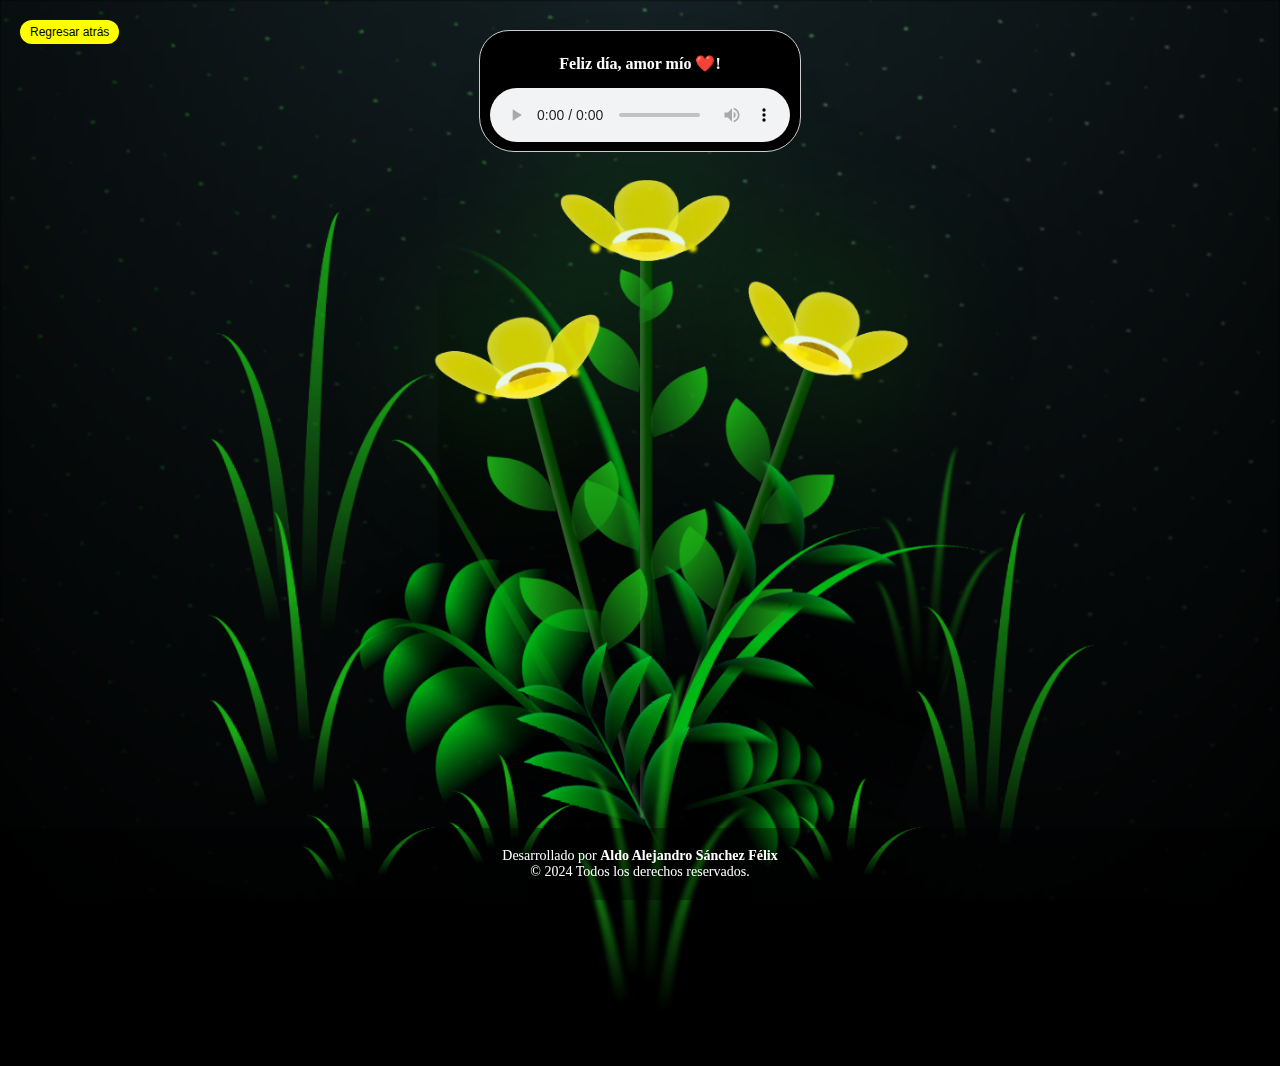
==== commit a3702e2a: "se agrega boton volver atras" ====
--- a/Sorpresa/iloveyou/index.html
+++ b/Sorpresa/iloveyou/index.html
@@ -320,6 +320,9 @@
         </div>
       </div>
     </div>
+     <!-- Botón de regresar atrás -->
+     <button onclick="window.history.back()" class="back-button">Regresar atrás</button>
+
     <div id="audioPlayer">
       <div>
         <h4 id="audioTitle">Feliz día, amor mío ❤️!</h4>
--- a/Sorpresa/css/main.css
+++ b/Sorpresa/css/main.css
@@ -1607,3 +1607,22 @@
   font-weight: bold;
   color: #ffffff;
 }
+
+/* Estilo para el botón */
+.back-button {
+  position: fixed; /* Fija el botón en la posición */
+  top: 20px; /* Distancia desde la parte superior */
+  left: 20px; /* Distancia desde la izquierda */
+  z-index: 1000; /* Asegura que el botón esté por encima de otros elementos */
+  background-color: yellow; /* Fondo amarillo */
+  border: none; /* Sin bordes */
+  padding: 5px 10px; /* Ajusta el relleno según tu preferencia */
+  font-size: 12px; /* Tamaño de fuente */
+  cursor: pointer;
+  border-radius: 20px; /* Esquinas redondeadas */
+  transition: background-color 0.3s ease-in-out; /* Transición suave para el color de fondo */
+}
+.back-button:hover {
+  background-color: orange; /* Cambia el color de fondo al pasar el mouse a naranja */
+  box-shadow: 0 0 10px yellow, 0 0 20px yellow, 0 0 30px yellow; /* Efecto de resplandor amarillo */
+}
